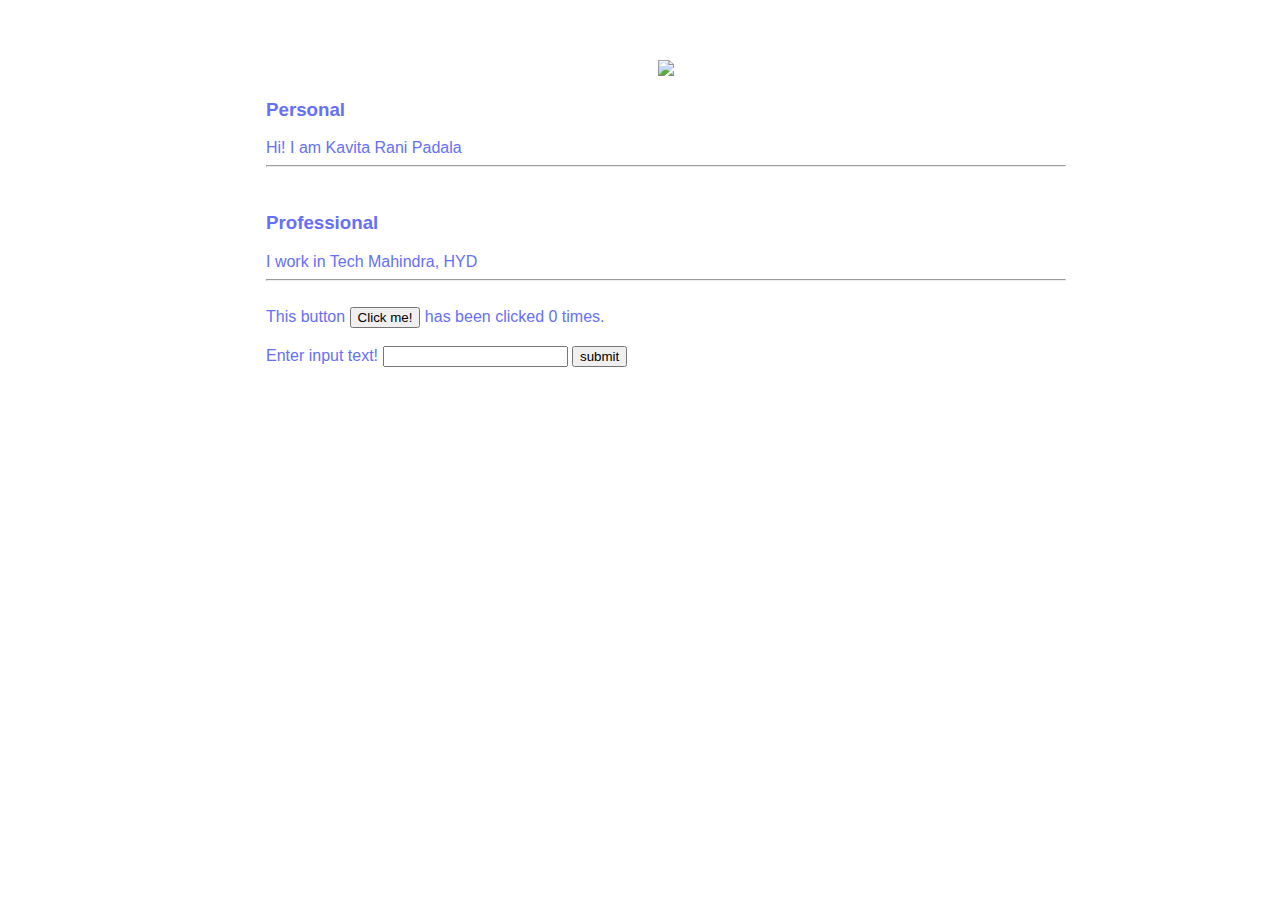
==== ui/index.html @ 2f4464b7 "[imad-console] Updates ui/index.html" ====
<!doctype html>
<html>
    <head>
        <link href="/ui/style.css" rel="stylesheet" />
    </head>
    <body>
        <div class = "container">
            <div class="center">
                <img src="/ui/madi.png" class="img-medium"/>
            </div>
            <h3>Personal</h3>
            <div>
                Hi! I am Kavita Rani Padala
            </div>
            <hr/>
            <br>
            <h3>Professional</h3>
            <div>
                I work in Tech Mahindra, HYD
            </div>
            <hr/>
            <br>
            <div class = "footer">
                This button <button id = "counter">Click me!</button> has been clicked <span id = "count">0 </span>times.
                <br>
                <br>
                Enter input text! <input type = "text" id = "name">
                <input type = "submit" value = "submit" id = "submit_btn">
            </div>
        </div>
        <script type = "text/javascript" src = "/ui/client.js">
        </script>
    </body>
</html>
---- ui/style.css ----
body {
    font-family: sans-serif;
    margin-top: 60px;
    margin-left: 60px;
}

.center {
    text-align: center;
}

.text-big {
    font-size: 300%;
}

.bold {
    font-weight: bold;
}

.img-medium {
    height: 200px;
}
.container {
    max-width: 800px;
    margin: auto;
    color: #656ff9;
    padding-left: 20px;
    padding-right: 20px;
    font-family: sans-serif;
}
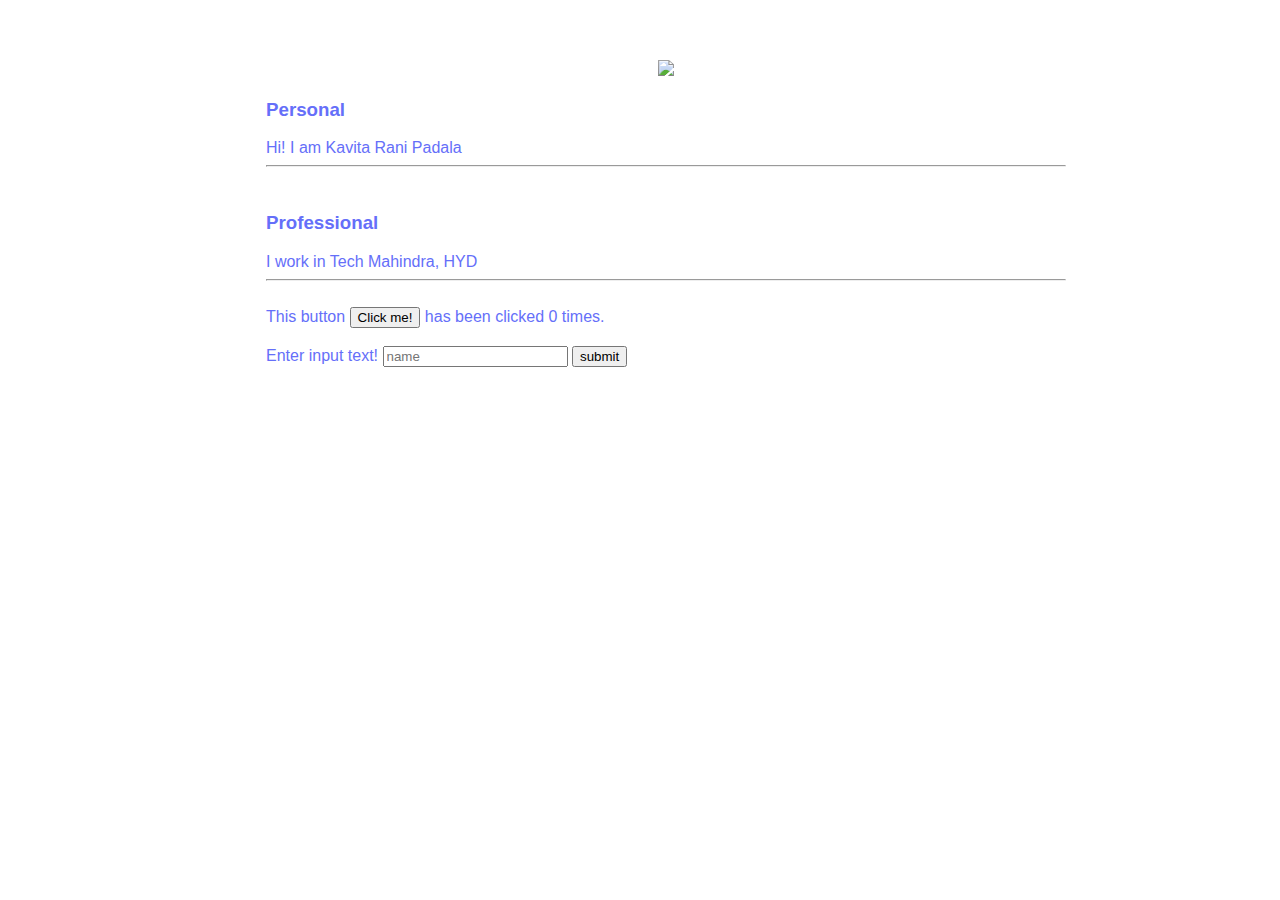
==== commit f0fcefb6: "[imad-console] Updates ui/index.html" ====
--- a/ui/index.html
+++ b/ui/index.html
@@ -21,14 +21,14 @@
             <hr/>
             <br>
             <div class = "footer">
-                This button <button id = "counter">Click me!</button> has been clicked <span id = "count">0 </span>times.
+                This button <button id = "counter">Click me!</button> has been clicked <span id = "count">0</span> times.
                 <br>
                 <br>
-                Enter input text! <input type = "text" id = "name">
-                <input type = "submit" value = "submit" id = "submit_btn">
+                Enter input text! <input type = "text" id = "name" placeholder = "name">
+                                  <input type = "submit" value = "submit" id = "submit_btn">
             </div>
         </div>
-        <script type = "text/javascript" src = "/ui/client.js">
+        <script type = "text/javascript" src = "/ui/main.js">
         </script>
     </body>
 </html>
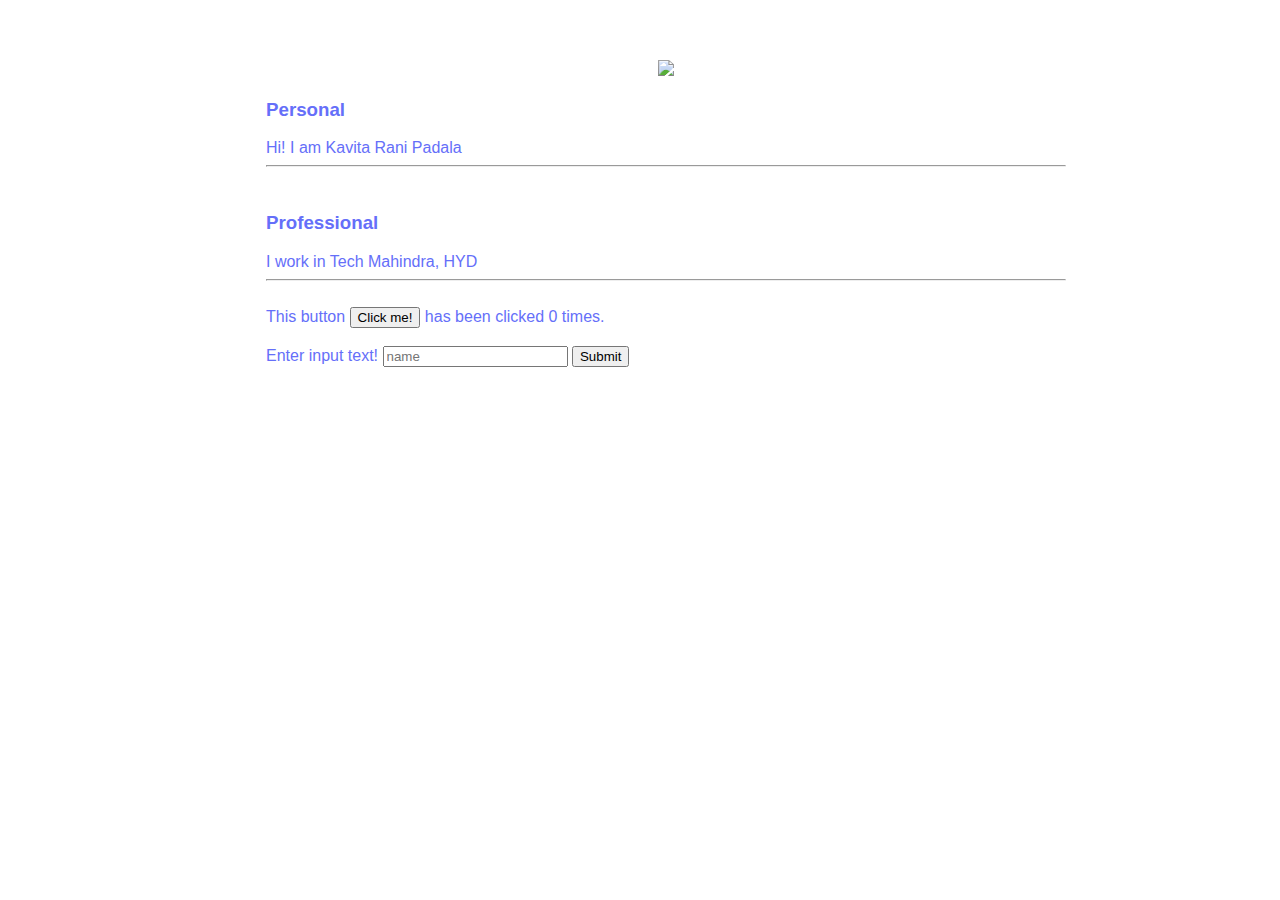
==== commit 3449ff1e: "[imad-console] Updates ui/index.html" ====
--- a/ui/index.html
+++ b/ui/index.html
@@ -25,7 +25,7 @@
                 <br>
                 <br>
                 Enter input text! <input type = "text" id = "name" placeholder = "name">
-                                  <input type = "submit" value = "submit" id = "submit_btn">
+                                  <input type = "submit" value = "Submit" id = "submit_btn">
             </div>
         </div>
         <script type = "text/javascript" src = "/ui/main.js">
